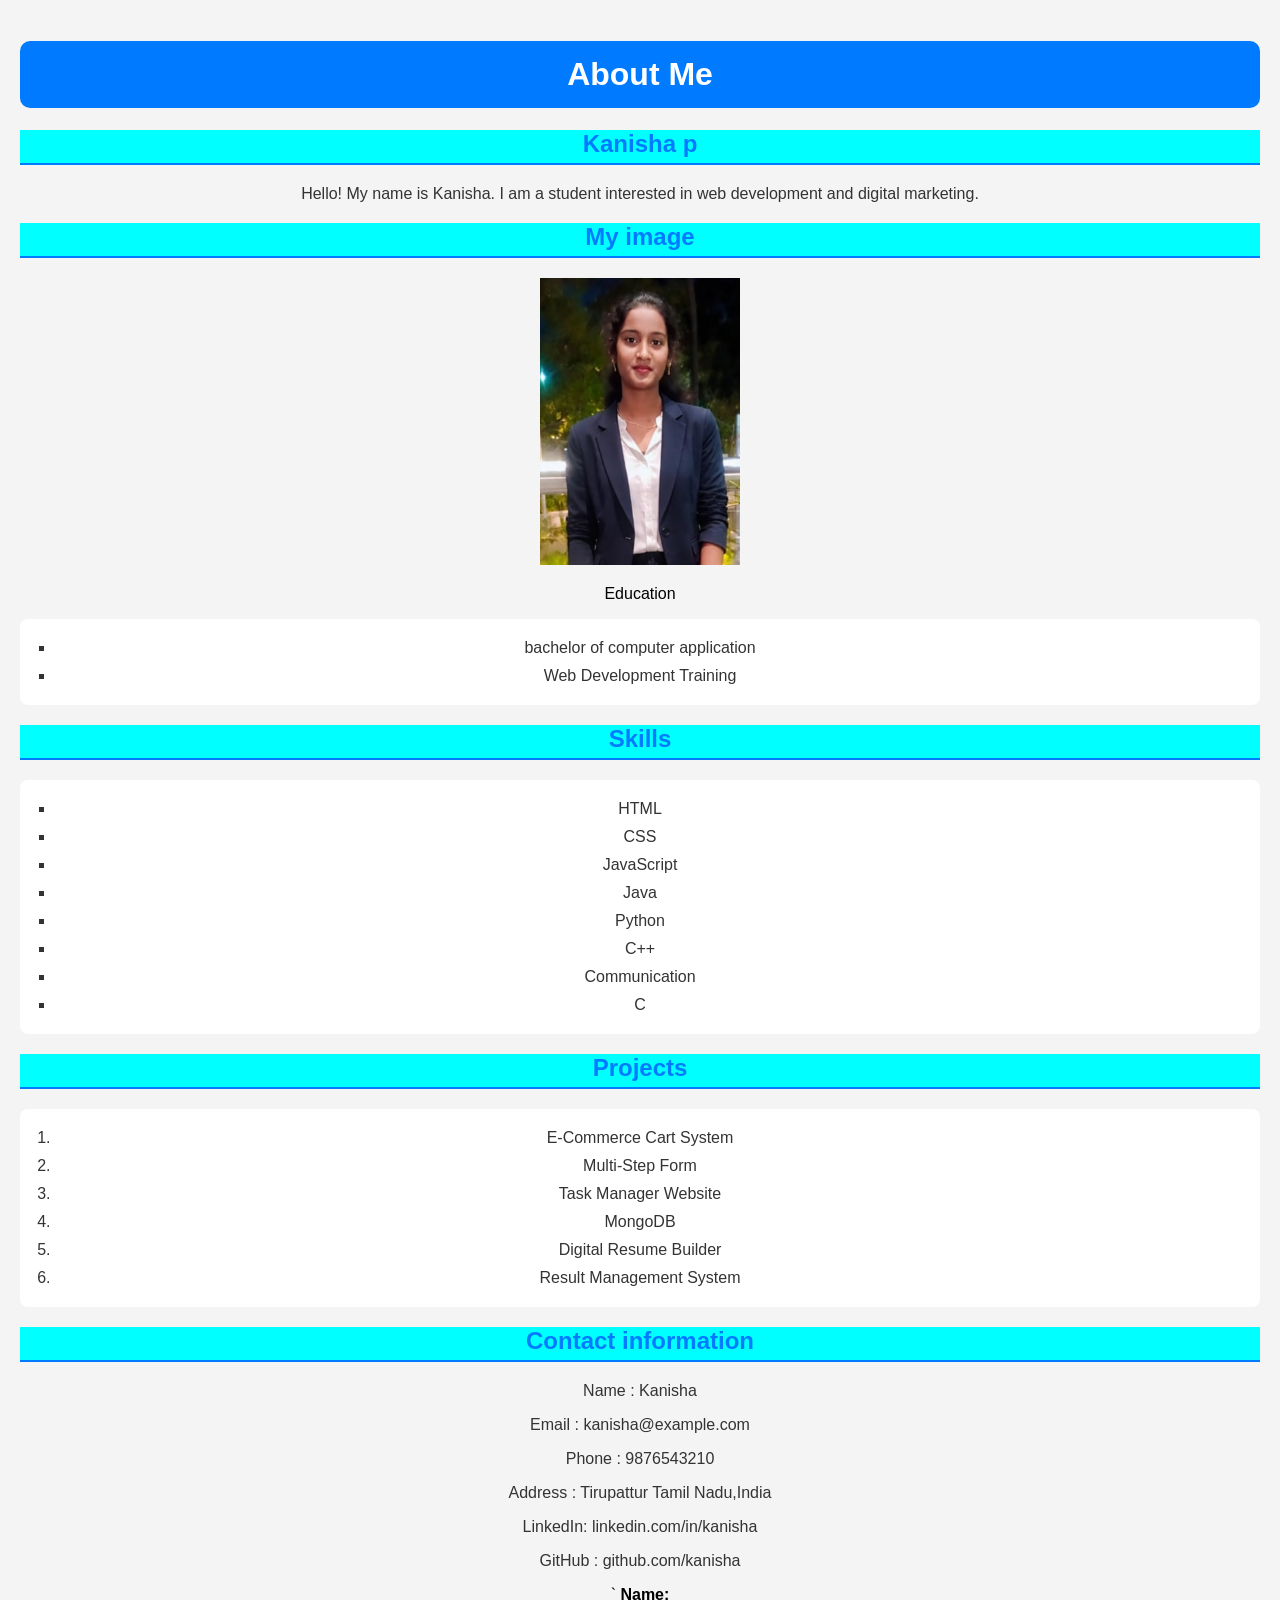
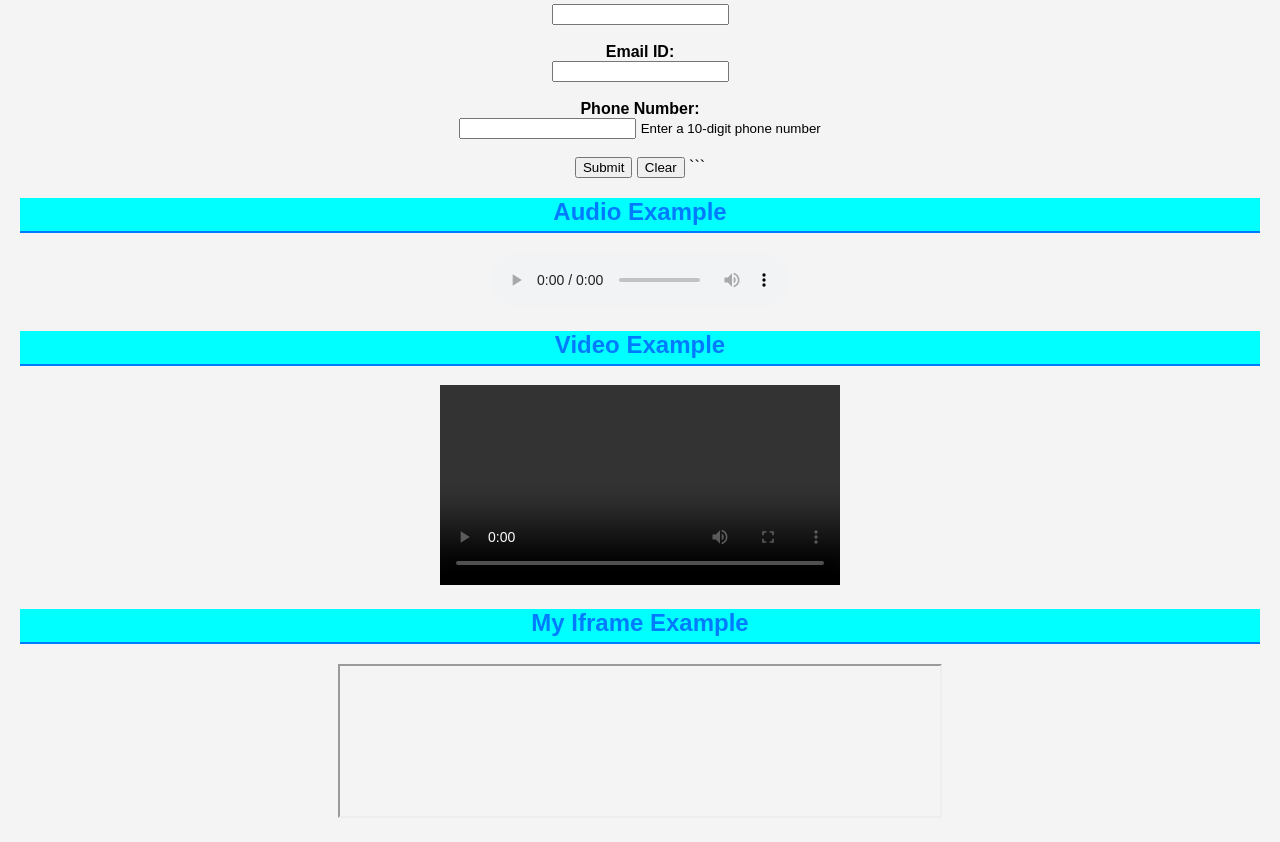
==== index1.html @ 23d3fd9b "my portfolio created" ====
<!DOCTYPE html>
<html>
<head> 
    <title>My Digital Portfolio</title>

    <style>
        body {
            font-family: Arial, sans-serif;
            background-color: #f4f4f4;
            margin: 0;
            padding: 20px;
        }

        h1 {
            text-align: center;
            color: #ffffff;
            background-color: #007bff;
            padding: 15px;
            border-radius: 10px;
        }

        h2 {
            color: #007bff;
            border-bottom: 2px solid #007bff;
            padding-bottom: 5px;
        }

        p, li {
            font-size: 16px;
            color: #333;
        }

        ul, ol {
            background-color: white;
            padding: 15px 35px;
            border-radius: 8px;
        }

        .section {
            background-color: white;
            padding: 15px;
            margin-top: 15px;
            border-radius: 8px;
            box-shadow: 0 2px 5px rgba(0,0,0,0.1);
        }

        img{
            display:block;
            margin:20px auto;
            border-square:50%;
            border:5px solid #ff69b4
            transition:transform 1s;
            width:200px;
            max-width:100%;
            transition:transform 1s ease;
        }

        img:hover{
            transform:rotate(360deg);
        }

        ul{
            list-style-type:square;
        }

        li{
            padding:5px 0;
        }

        footer{
            text-align:center;
            background:#ff69b4;
            color:white;
            padding:15px;
            margin-top:20px;
        }
        @keyframes fadeIn{
            form{
                opcity:0;
                transform:translatey(30px);
            }
        }
        @media screen and(max-width:300px){
            body{
                backgound-color:#ff69b4;
            }
            {
                margin:10px;
            }
            h1{
                font-size:24;
            }
            h2{
                font-size:20px;
            }
            img{
                width:150px;
                height:150px;
            }
            table{
                font-size:14px;
            }
            p,li{
                font-size:14px;
            }
            img{
                width:100px;
                max-width:180px;
                height:auto;
            }
            @media screen and(max-width:600px){
                h1{
                    font-size:30px;
                }
                img{
                    max-width:140px;
                }
            }
        }
    </style>
</head>
<body>

<center>
    <h1>About Me</h1>
    <h2 style="background-color: aqua;">Kanisha p</h2>
    <p>Hello! My name is Kanisha. I am a student interested in web development and digital marketing.</p>

    <h2 style="background-color: aqua;">My image</h2>
    <img src="img.jpeg" alt="My image"width="300"

    <h2>Education</h2>
    <ul>
        <li>bachelor of computer application</li>
        <li>Web Development Training</li>
    </ul>

    <h2 style="background-color: aqua;">Skills</h2>
    <ul>
        <li>HTML</li>
        <li>CSS</li>
        <li>JavaScript</li>
        <li>Java</li>
        <li>Python</li>
        <li>C++</li>
        <li>Communication</li>
        <li>C</li>
    </ul>

    <h2 style="background-color: aqua;">Projects</h2>
    <ol>
        <li>E-Commerce Cart System</li>
        <li>Multi-Step Form</li>
        <li>Task Manager Website</li>
        <li>MongoDB</li>
        <li>Digital Resume Builder</li>
        <li>Result Management System</li>
    </ol>

    <h2 style="background-color: aqua;">Contact information</h2>
         <p>Name    :     Kanisha</p>
         <p>Email   :    kanisha@example.com</p>
         <p>Phone   :    9876543210</p>
         <p>Address :  Tirupattur Tamil Nadu,India</p>
         <p>LinkedIn: linkedin.com/in/kanisha</p>
         <p>GitHub  :   github.com/kanisha</p>

   <form action="#" method="post">

`
<label for="name"><b>Name:</b></label><br>
<input type="text" id="name" name="name" required><br><br>

<label for="email"><b>Email ID:</b></label><br>
<input type="email" id="email" name="email" required><br><br>

<label for="phone"><b>Phone Number:</b></label><br>
<input type="tel" id="phone" name="phone" pattern="[0-9]{10}" required>
<small>Enter a 10-digit phone number</small><br><br>

<input type="submit" value="Submit">
<input type="reset" value="Clear">
```
</form>

    <h2 style="background-color: aqua;">Audio Example</h2>
    <audio controls>
        <source src="audio...mp3" type="audio/image">
    </audio>
    <h2 style="background-color: aqua;">Video Example</h2>
    <video width="400" controls>
        <source src="video.mp4" type="video/mp4">
    </video>

    <h2 style="background-color: aqua;">My Iframe Example</h2>
    <iframe src="https://www.wikipedia.org"
    width="600"
    heigth="600"
    style="border:2px solid block;">
</iframe>
</center>
</body>
</html>
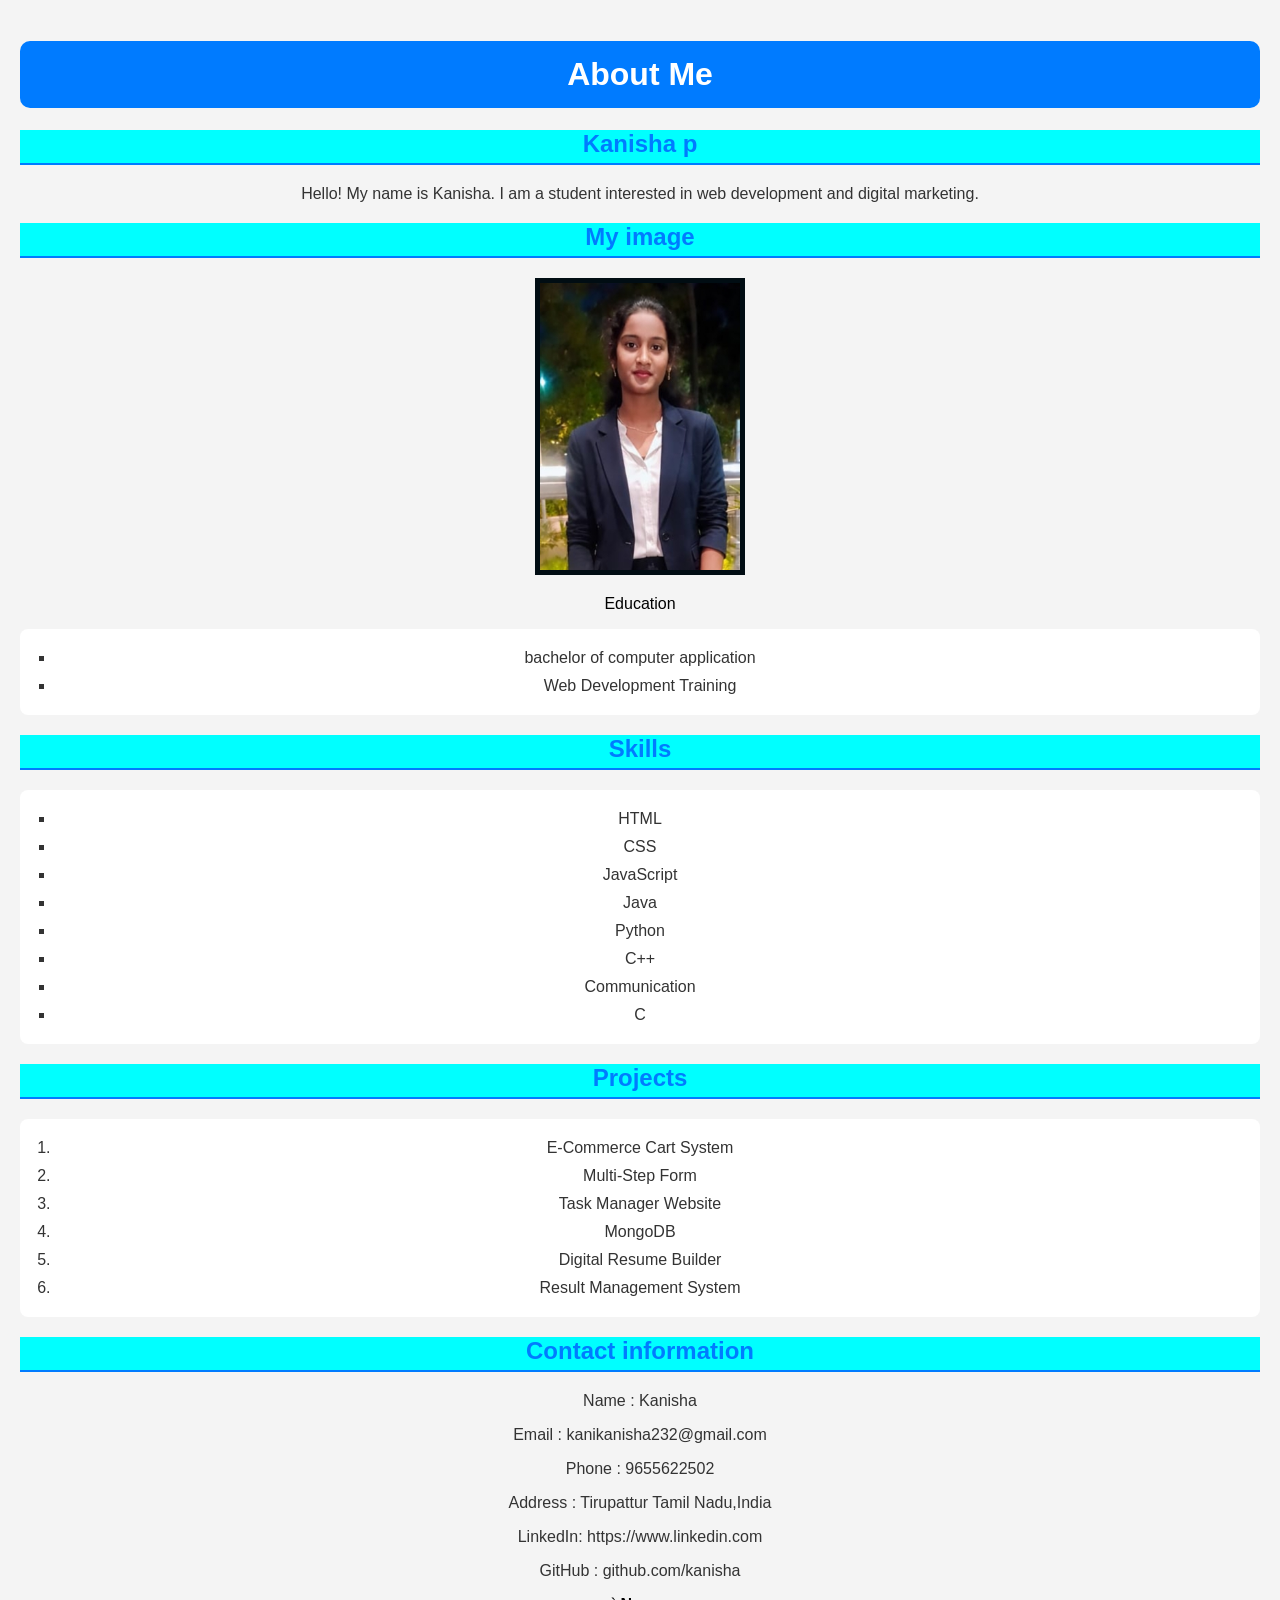
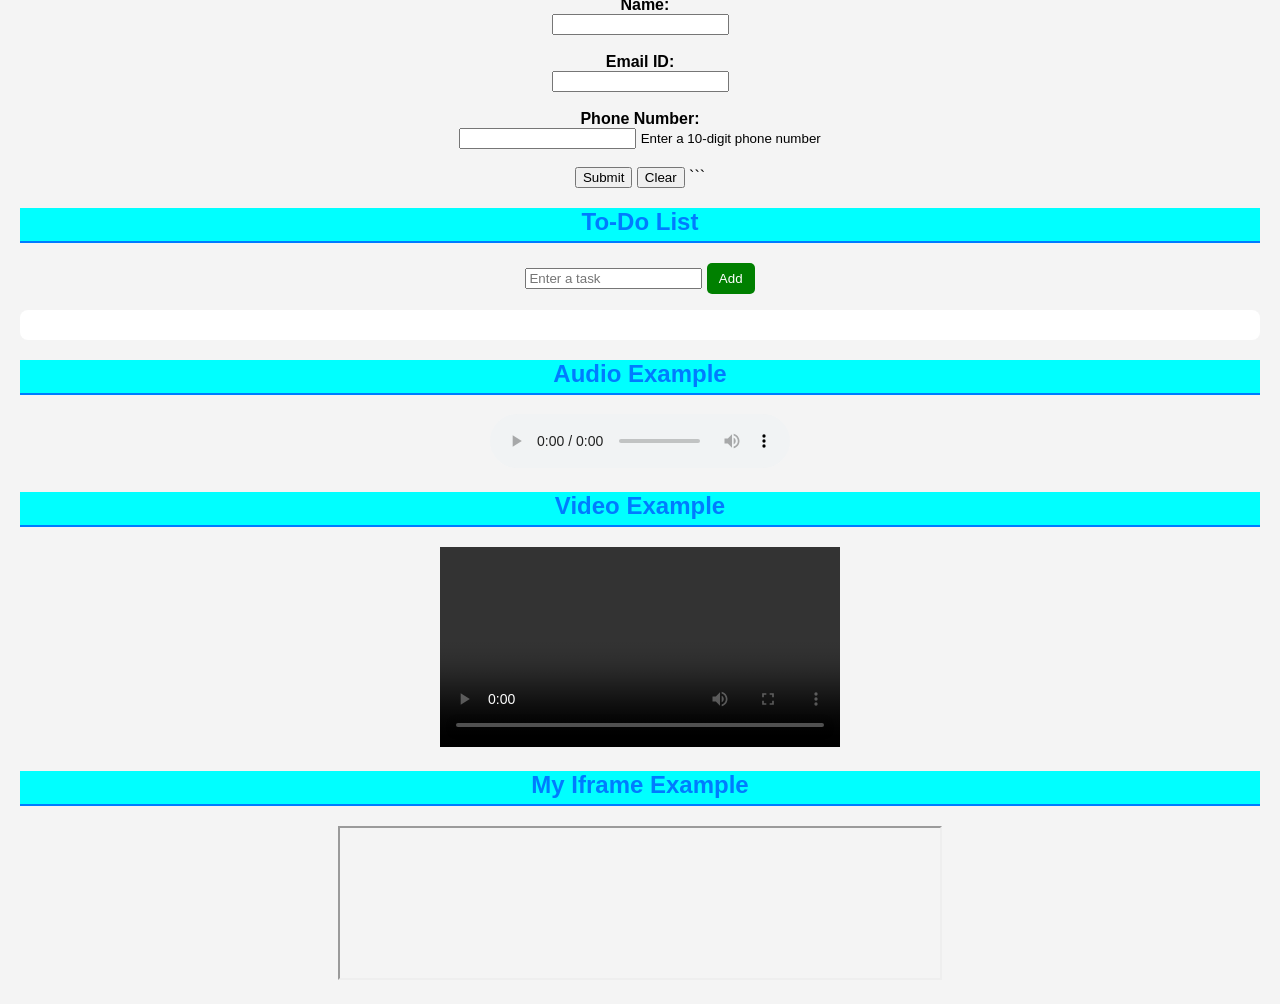
==== commit 894e47b7: "updated" ====
--- a/index1.html
+++ b/index1.html
@@ -48,7 +48,7 @@
             display:block;
             margin:20px auto;
             border-square:50%;
-            border:5px solid #ff69b4
+            border:5px solid #010d13;
             transition:transform 1s;
             width:200px;
             max-width:100%;
@@ -117,6 +117,14 @@
                 }
             }
         }
+    button {
+    padding: 8px 12px;
+    cursor: pointer;
+    background-color: green;
+    color: white;
+    border: none;
+    border-radius: 5px;
+}
     </style>
 </head>
 <body>
@@ -159,14 +167,13 @@
 
     <h2 style="background-color: aqua;">Contact information</h2>
          <p>Name    :     Kanisha</p>
-         <p>Email   :    kanisha@example.com</p>
-         <p>Phone   :    9876543210</p>
+         <p>Email   :    kanikanisha232@gmail.com</p>
+         <p>Phone   :    9655622502</p>
          <p>Address :  Tirupattur Tamil Nadu,India</p>
-         <p>LinkedIn: linkedin.com/in/kanisha</p>
-         <p>GitHub  :   github.com/kanisha</p>
-
-   <form action="#" method="post">
-
+         <p>LinkedIn:  https://www.linkedin.com</p>
+         <p>GitHub  :  github.com/kanisha</p>
+
+<form action="#" method="post">
 `
 <label for="name"><b>Name:</b></label><br>
 <input type="text" id="name" name="name" required><br><br>
@@ -182,10 +189,47 @@
 <input type="reset" value="Clear">
 ```
 </form>
+<div class="container">
+    <h2 style="background-color: aqua;">To-Do List</h2>
+
+    <input type="text" id="taskInput" placeholder="Enter a task">
+    <button onclick="addTask()">Add</button>
+
+    <ul id="taskList"></ul>
+</div>
+
+<script>
+function addTask() {
+    let input = document.getElementById("taskInput");
+    let task = input.value;
+
+    if (task === "") {
+        alert("Please enter a task!");
+        return;
+    }
+
+    let li = document.createElement("li");
+
+    li.innerHTML = `
+        ${task}
+        <button class="delete-btn" onclick="deleteTask(this)">
+            Delete
+        </button>
+    `;
+
+    document.getElementById("taskList").appendChild(li);
+
+    input.value = "";
+}
+
+function deleteTask(button) {
+    button.parentElement.remove();
+}
+</script>
 
     <h2 style="background-color: aqua;">Audio Example</h2>
     <audio controls>
-        <source src="audio...mp3" type="audio/image">
+        <source src="audio...mp3"type="audio/mpeg">
     </audio>
     <h2 style="background-color: aqua;">Video Example</h2>
     <video width="400" controls>
@@ -193,7 +237,7 @@
     </video>
 
     <h2 style="background-color: aqua;">My Iframe Example</h2>
-    <iframe src="https://www.wikipedia.org"
+    <iframe src="https://www.openstreetmap.org/export/embed.html"
     width="600"
     heigth="600"
     style="border:2px solid block;">
